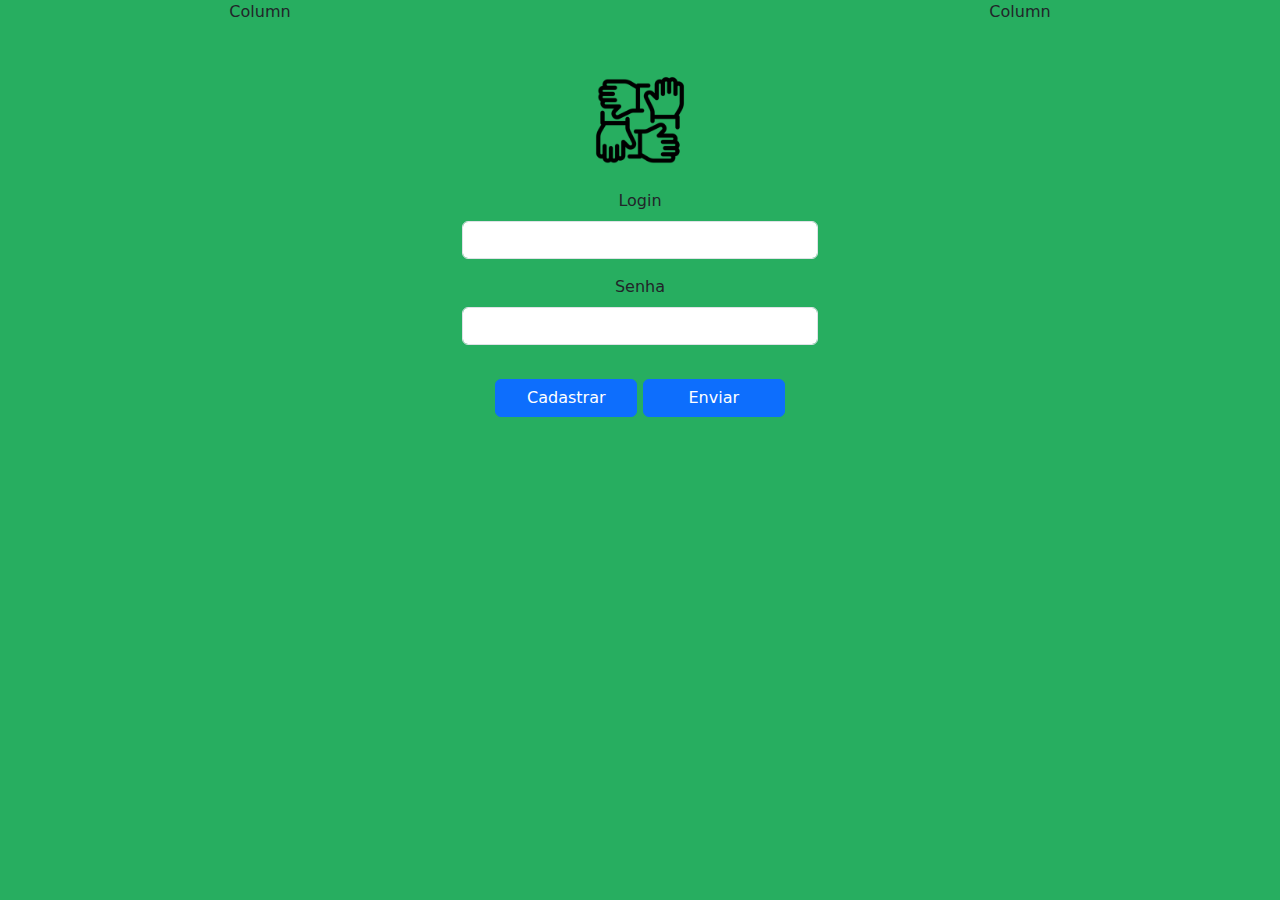
==== index.html @ 1a48c6d4 "Tela de Login" ====
<!DOCTYPE html>
<html lang="en">
<head>
    <meta charset="UTF-8">
    <meta name="viewport" content="width=device-width, initial-scale=1.0">
    <title>Document</title>
    <link href="https://cdn.jsdelivr.net/npm/bootstrap@5.3.3/dist/css/bootstrap.min.css" rel="stylesheet" integrity="sha384-QWTKZyjpPEjISv5WaRU9OFeRpok6YctnYmDr5pNlyT2bRjXh0JMhjY6hW+ALEwIH" crossorigin="anonymous">
<script src="https://cdn.jsdelivr.net/npm/bootstrap@5.3.3/dist/js/bootstrap.bundle.min.js" integrity="sha384-YvpcrYf0tY3lHB60NNkmXc5s9fDVZLESaAA55NDzOxhy9GkcIdslK1eN7N6jIeHz" crossorigin="anonymous"></script>
<link rel="stylesheet" href="style.css">
</head>
<body>
    <div class="container text-center">
        <div class="row">
          <div class="col">
            Column
          </div>
          <div class="col">
            <div><img src="team_unity_cooperation_collaboration_teamwork_icon_262589.png" alt=""></div>
            <form>
                <div class="mb-3">
                  <label for="exampleInputEmail1" class="form-label">Login</label>
                  <input type="email" class="form-control" id="exampleInputEmail1" aria-describedby="emailHelp">
                 
                </div>
                <div class="mb-3">
                  <label for="exampleInputPassword1" class="form-label">Senha</label>
                  <input type="password" class="form-control" id="exampleInputPassword1">
                </div>
              
                <a class="btn btn-primary" href="#" role="button">Cadastrar</a>
                <button type="submit" class="btn btn-primary">Enviar</button>
              </form>
          </div>
          <div class="col">
            Column
          </div>
        </div>
      </div>
    
</body>
</html>
---- style.css ----
img{
    margin-top: 20%; 
    height: 100px;


}
body{
    background-color: #27AE60 ;

}
form{
    margin-top: 5%;
}
.btn{
    margin-top: 5%;
    width: 40%;
}
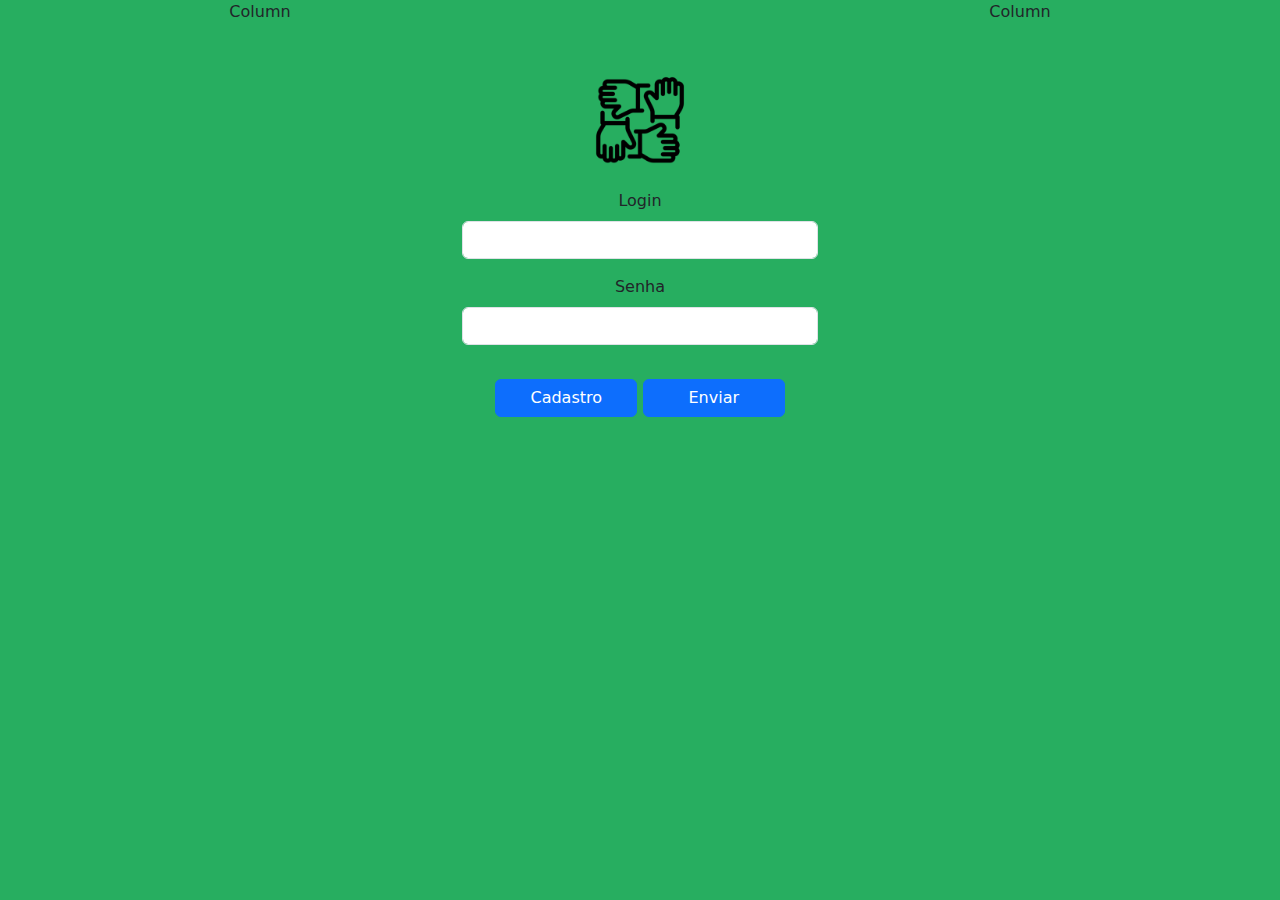
==== commit 9a72b982: "Tela de Cadastro" ====
--- a/index.html
+++ b/index.html
@@ -27,8 +27,9 @@
                   <input type="password" class="form-control" id="exampleInputPassword1">
                 </div>
               
-                <a class="btn btn-primary" href="#" role="button">Cadastrar</a>
+                <a class="btn btn-primary" href="cadastro.html" role="button">Cadastro</a>
                 <button type="submit" class="btn btn-primary">Enviar</button>
+
               </form>
           </div>
           <div class="col">
